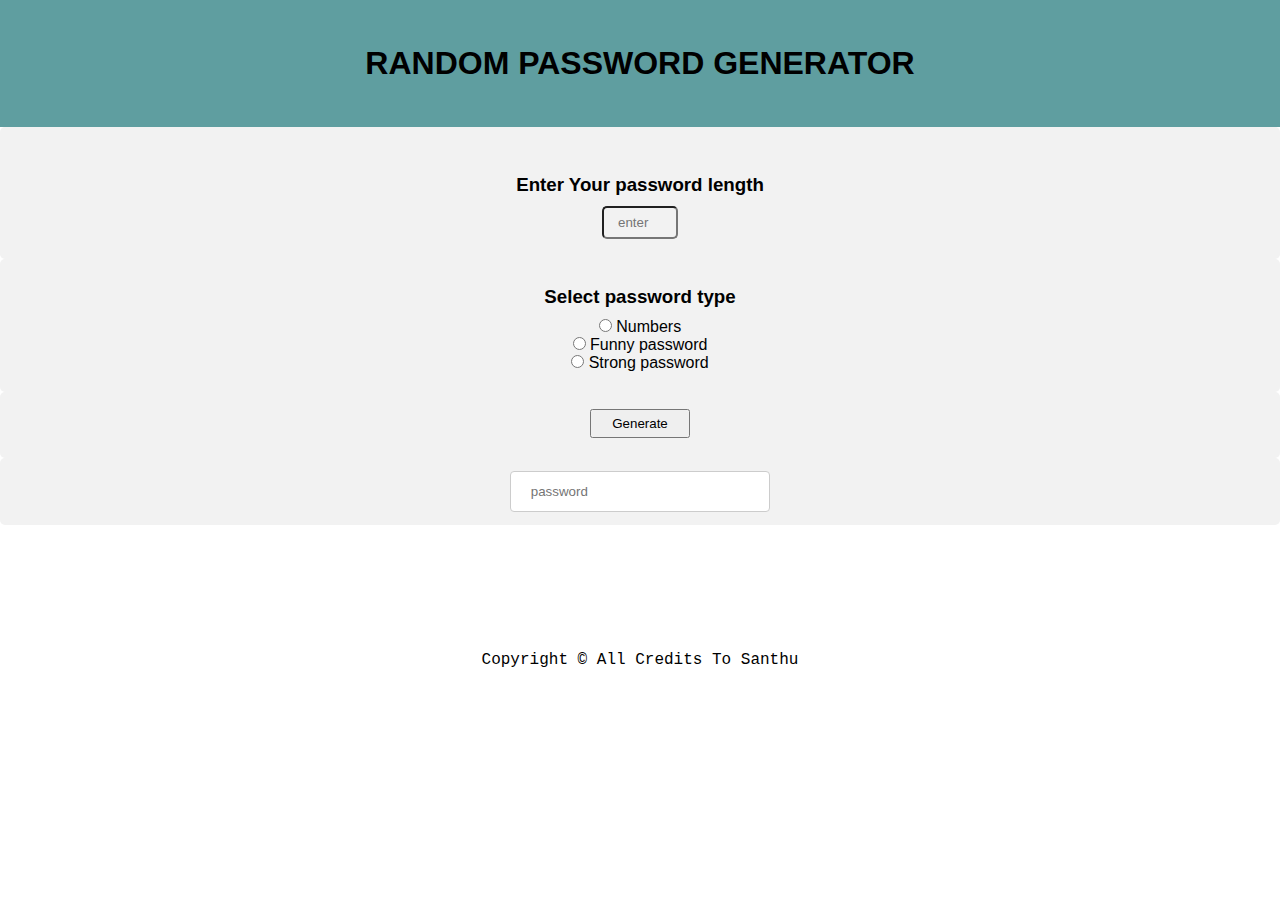
==== Random Password Generator/index.html @ 15c2e57d "added to folder" ====
<!DOCTYPE html>
<html lang="en">

<head>
    <meta charset="UTF-8">
    <meta http-equiv="X-UA-Compatible" content="IE=edge">
    <meta name="viewport" content="width=device-width, initial-scale=1.0">
    <title>Random Password Generator</title>
    <link rel="stylesheet" href="styles.css">
    <script src="randomPassword.js"></script>
</head>

<body>
    <header>
        <nav>
            <div class="heading">
                <h1>
                    Random Password Generator
                </h1>
            </div>
        </nav>
    </header>
    <main>
        <section>

            <div class="passwordLength">
                <h3>
                    Enter Your password length
                </h3>
                <input class="1" type="number" id="n1" placeholder="enter value greater than 0" value="" min="1"
                    max="20">
            </div>
            <div class="passwordtype">
                <h3>
                    Select password type
                </h3>
                <label for="numbers">
                    <input type="radio" name="passwordtype" id="numbers"> Numbers
                </label> <br>
                <label for="funnypassword">
                    <input type="radio" name="passwordtype" id="funnypassword"> Funny password
                </label> <br>
                <label for="strongpassword">
                    <input type="radio" name="passwordtype" id="strongpassword"> Strong password
                </label> <br>
            </div>
            <div class="generate" id="generate">
                <button type="submit" onclick=fun()>Generate</button>
            </div>
            <div class="out" id="out">
                <input type="text" placeholder="password" id="password" readonly="">
            </div>
        </section>
        </div>
        <footer>
            <p class="copyright">
                copyright &copy; All Credits to Santhu
            </p>
        </footer>

</body>

</html>
---- Random Password Generator/styles.css ----
* {
    padding: 0;
    margin: 0;
}

.heading {
    padding: 5vh;
    text-align: center;
    text-decoration: none;
    text-transform: uppercase;
    background-color: cadetblue;
    font-family: 'Franklin Gothic Medium', 'Arial Narrow', Arial, sans-serif;
}

.passwordLength {
    font-family: Arial, Helvetica, sans-serif;
    border-radius: 5px;
    background-color: #f2f2f2;
    text-align: center;
    padding: 47px 20px 20px 20px;
}


input[type=text],
select {
    width: 21%;
    padding: 12px 20px;
    margin: 8px 0;
    display: inline-block;
    border: 1px solid #ccc;
    border-radius: 4px;
    box-sizing: border-box;
}

.passwordtype {
    text-align: center;
    font-family: Arial, Helvetica, sans-serif;
    border-radius: 5px;
    background-color: #f2f2f2;
    padding: 27px 20px 20px 20px;
}

.generate {
    text-align: center;
    font-family: Arial, Helvetica, sans-serif;
    border-radius: 5px;
    background-color: #f2f2f2;
    padding: 17px 20px 20px 20px;
}
h3{
    padding-bottom: 10px;
}
#n1{
    text-align: center;
    font-family: Arial, Helvetica, sans-serif;
    border-radius: 5px;
    background-color: #f2f2f2;
    padding: 7px 10px 7px 14px;
}

.generate button {
    margin: 2px solid #ccc;
    padding: 5px 20px;
}

.out {
    text-align: center;
    font-family: Arial, Helvetica, sans-serif;
    border-radius: 5px;
    background-color: #f2f2f2;
    padding: 17px 20px 20px 20px;
    margin: 2px solid #ccc;
    padding: 5px 20px;
}

p{
    font-size: medium;
    font-family: 'Courier New', Courier, monospace;
    text-align: center;
    text-decoration: none;
    text-transform: capitalize;
}

.copyright{
    /* background-color: #ccc; */
    padding: 14vh;
}
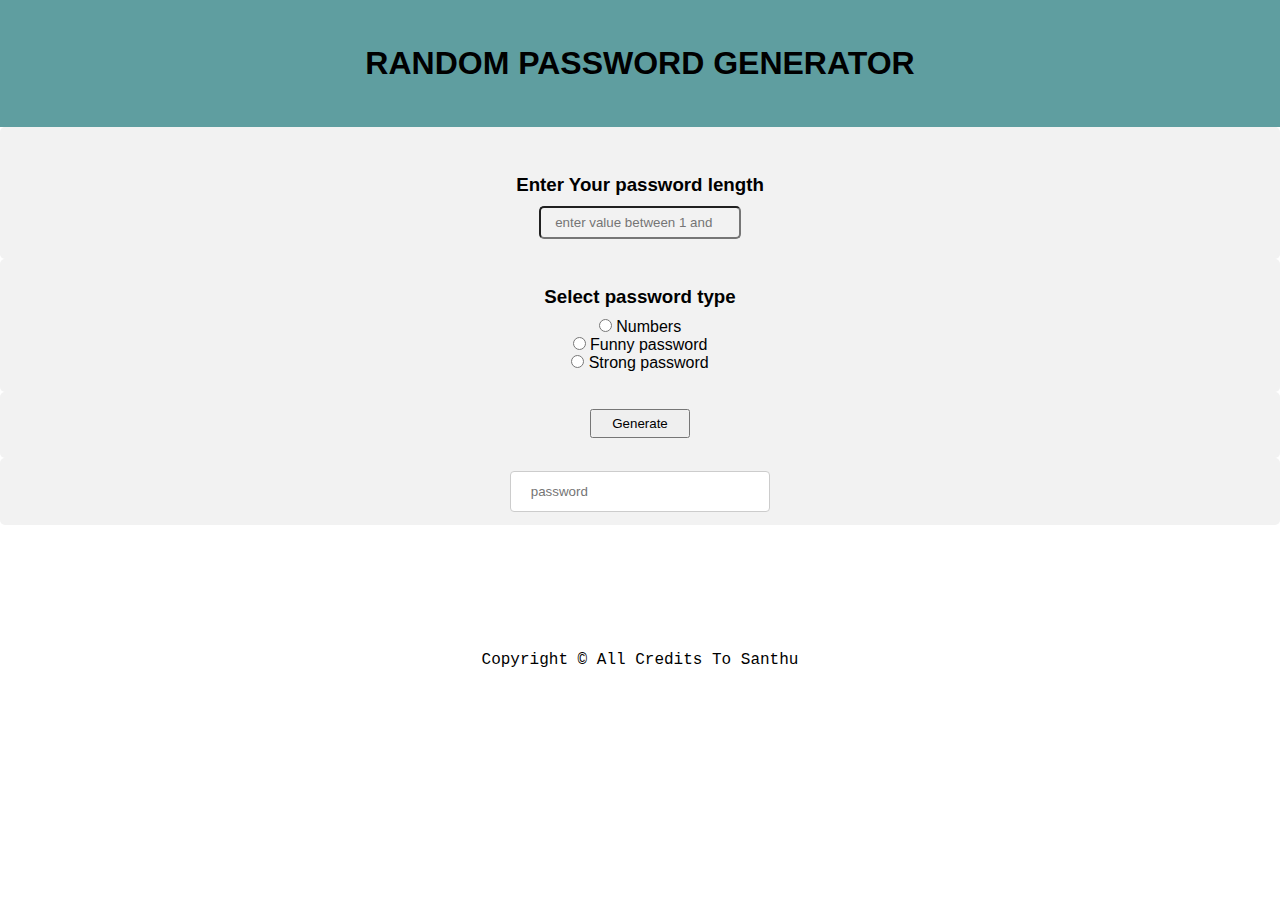
==== commit b680c020: "fixed password lenth input area" ====
--- a/Random Password Generator/index.html
+++ b/Random Password Generator/index.html
@@ -27,7 +27,7 @@
                 <h3>
                     Enter Your password length
                 </h3>
-                <input class="1" type="number" id="n1" placeholder="enter value greater than 0" value="" min="1"
+                <input class="1" type="number" id="n1" placeholder="enter value between 1 and 20" value="" min="1"
                     max="20">
             </div>
             <div class="passwordtype">
--- a/Random Password Generator/styles.css
+++ b/Random Password Generator/styles.css
@@ -52,6 +52,7 @@
 }
 #n1{
     text-align: center;
+    min-width: 14%;
     font-family: Arial, Helvetica, sans-serif;
     border-radius: 5px;
     background-color: #f2f2f2;
